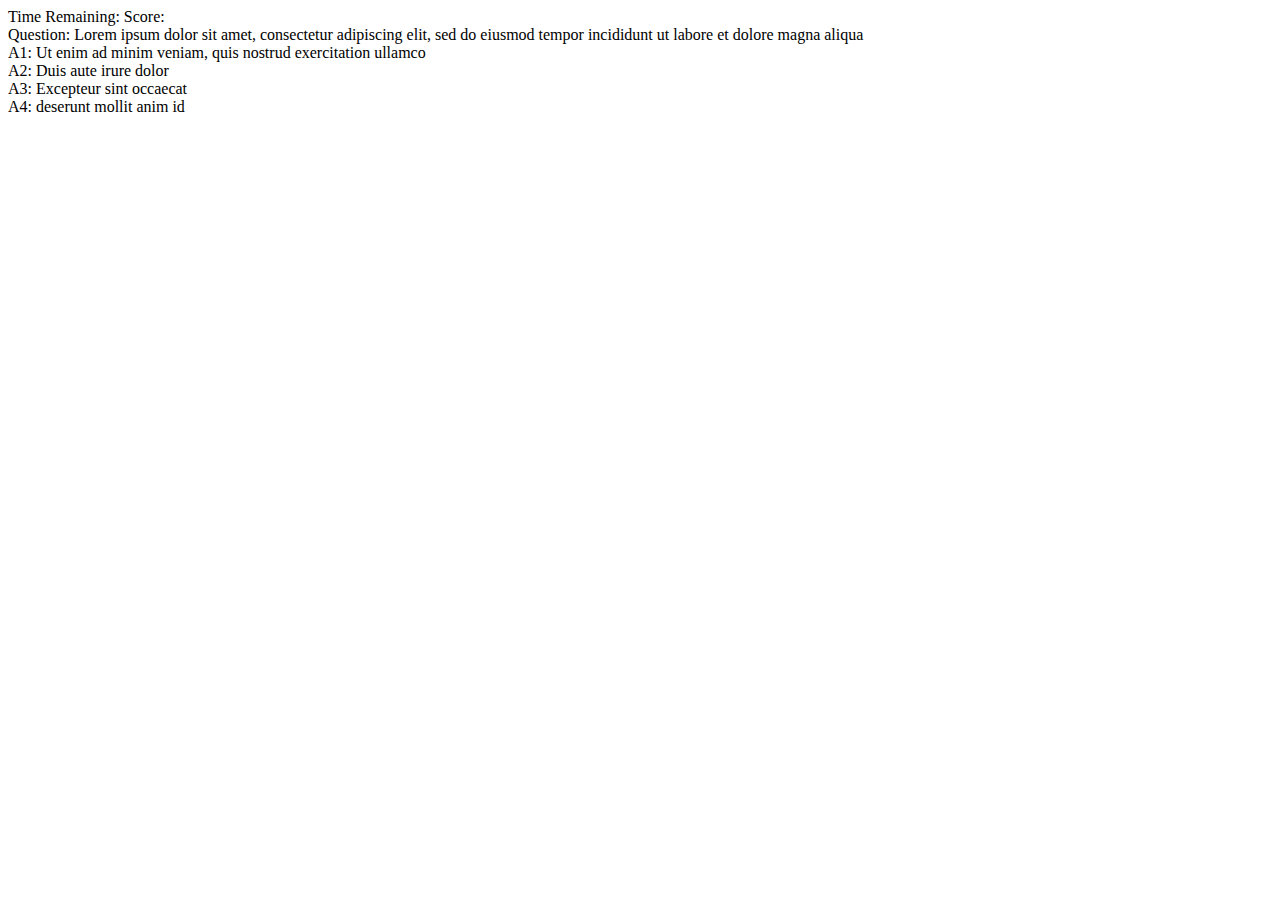
==== question.html @ 9497655c "commit prevideo" ====
<!DOCTYPE html>
<html lang="en">
<head>
    <meta charset="UTF-8">
    <meta http-equiv="X-UA-Compatible" content="IE=edge">
    <meta name="viewport" content="width=device-width, initial-scale=1.0">
    <title>Question Page</title>
    <link rel="stylesheet" href="style.css">
    <script>
        var countDownTimer;
        var timerInterval;
        var arrayofQuestions = []
        const maxTime = 5 * 6; // time is in seconds 
        function setCountDownTimer() {
            countDownTimer = maxTime;
        }

        //when user clicks begin, timer starts
        //start timer
        let timerInterval = setInterval(updateTimer, 1000);
        function updateTimer() {
            countDownTimer = countDownTimer - 1;
        }

        //question is asked
        function SetupQuestions() {
            let question1 = {
                id: "quest0",
                question: "To select elements with a specific class: ",
                answer1: " write a semicolon (;) character, followed by the class name",
                answer2: " write a period (.) character, followed by the class name", 
                answer3: " write a period (.) character",
                answer4: " write a common (,) character",
            }
        }

        arrayofQuestions.push(question1);
        arrayofQuestions.push(question2);

        function nextQuestion() {
            for(let i = 0; 1<arrayofQuestions.length; i++) {

            }
        }

        function showQuestion(questionindex) {
            let questionSection = document.getElementId('question');
            let newQuestion = document.createElement('div');
            newQuestion.id = arrayofQuestions[questionindex].id;
            newQuestion.innerText = arrayofQuestions[questionindex].question
        }

        //if question is correct next question
        //if question is incorrect time penalty
        //if question is correct show points and then go to next question
        //once all questions have been answered give options to save score or exit
        //if user chooses to save score, show scoreboad

    </script>
</head> 
<body>
    <div class="header">
        <span style="text-align: left">Time Remaining:</span>
        <span style="text-align: right">Score:</span>
    </div>


    <div id="question">
        <div>Question: Lorem ipsum dolor sit amet, consectetur
            adipiscing elit, sed do eiusmod tempor incididunt ut labore et
            dolore magna aliqua</div>
        <div id="answer1">A1: Ut enim ad minim veniam, quis nostrud exercitation ullamco</div>
        <div id="answer2">A2: Duis aute irure dolor</div>
        <div id="answer3">A3: Excepteur sint occaecat</div>
        <div id="answer4">A4: deserunt mollit anim id</div>




    </div>

    <!-- 
    <div class="">
    <p>Question: Lorem ipsum dolor sit amet, consectetur
adipiscing elit, sed do eiusmod tempor incididunt ut labore et
dolore magna aliqua</p>
    </div> 
    -->
    
    

</body>
</html>
---- style.css ----
.welcome {
    border: 1px solid black;
    font-family:Verdana, Geneva, Tahoma, sans-serif;
    flex-direction: column;
    padding: 25px;
    height: 250px;
    width: 250px;
    margin: auto;
    margin-top: 150px;
    text-align: center;
    box-sizing: content-box;
    position: relative;
}

.center{
    display: flex;
    justify-content: center;
    align-items: center;

    
}

p{
    padding: 20px;
}

#btnBegin{
    padding: 20px 30px;  
}
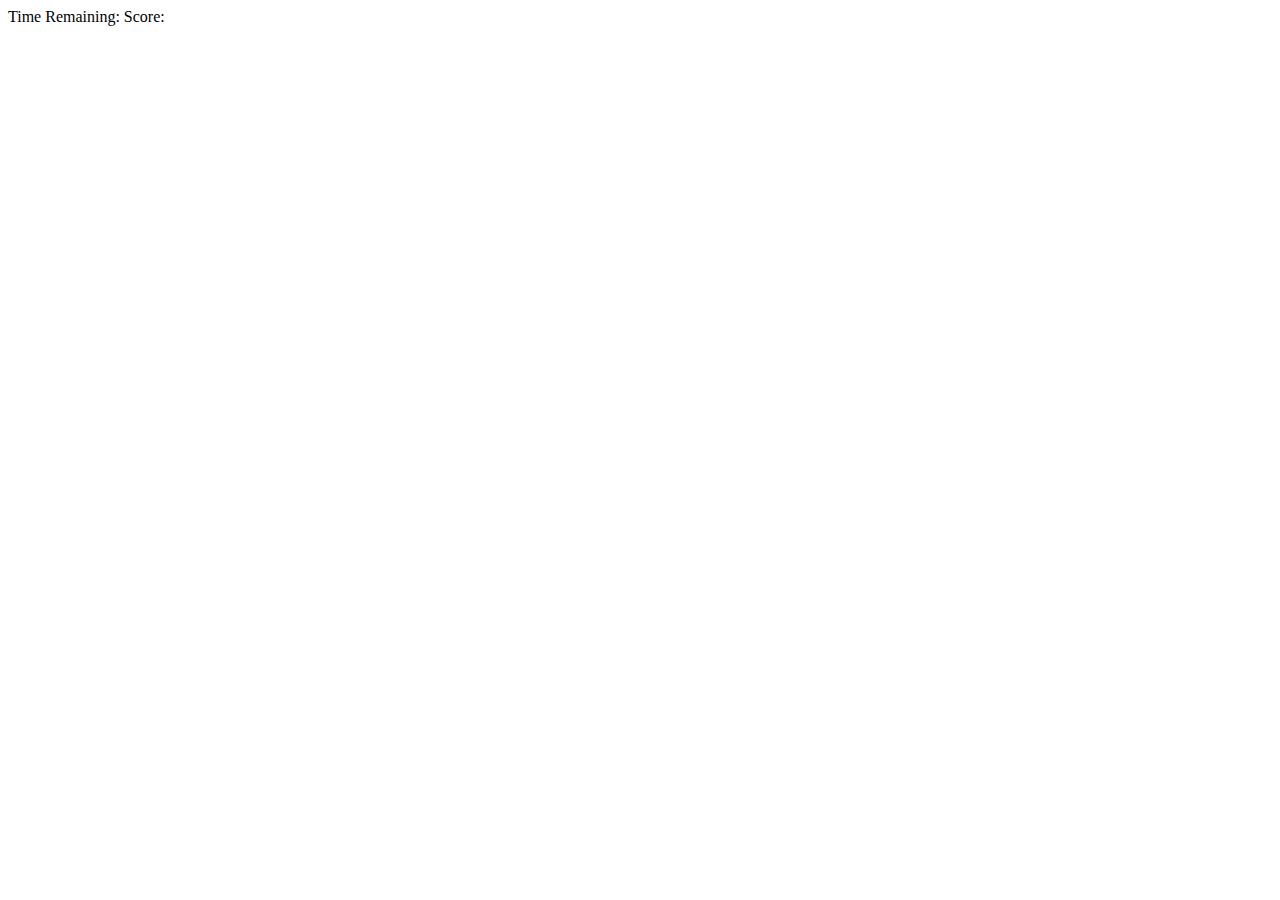
==== commit 9d0b1d50: "after class" ====
--- a/question.html
+++ b/question.html
@@ -6,11 +6,12 @@
     <meta name="viewport" content="width=device-width, initial-scale=1.0">
     <title>Question Page</title>
     <link rel="stylesheet" href="style.css">
-    <script>
+    <script src="index.js"></script>
+   <!-- <script>
         var countDownTimer;
         var timerInterval;
-        var arrayofQuestions = []
-        const maxTime = 5 * 6; // time is in seconds 
+        var arrayofQuestions = [];
+        const maxTime = 5 * 60; // time is in seconds 
         function setCountDownTimer() {
             countDownTimer = maxTime;
         }
@@ -24,6 +25,7 @@
 
         //question is asked
         function SetupQuestions() {
+            console.log("SetupQuestions started");
             let question1 = {
                 id: "quest0",
                 question: "To select elements with a specific class: ",
@@ -31,32 +33,43 @@
                 answer2: " write a period (.) character, followed by the class name", 
                 answer3: " write a period (.) character",
                 answer4: " write a common (,) character",
-            }
+                correctAnswer: 2
+            };
+
+            let question2 = {
+                id: "quest1",
+                question: "In CSS, a color can be specified using a predefined color name",
+                answer1: " yes",
+                answer2: " no",
+                answer3: null,
+                answer4: null, 
+                correctAnswer: 1
+            };
+
+            arrayofQuestions.push(question1);
+            arrayofQuestions.push(question2);
+
+            console.log("SetupQuestions arrayofQuestions: ", arrayofQuestions);
+
         }
-
-        arrayofQuestions.push(question1);
-        arrayofQuestions.push(question2);
 
         function nextQuestion() {
             for(let i = 0; 1<arrayofQuestions.length; i++) {
-
-            }
-        }
+        };
 
         function showQuestion(questionindex) {
             let questionSection = document.getElementId('question');
             let newQuestion = document.createElement('div');
             newQuestion.id = arrayofQuestions[questionindex].id;
-            newQuestion.innerText = arrayofQuestions[questionindex].question
+            newQuestion.innerText = arrayofQuestions[questionindex].question;
         }
 
         //if question is correct next question
         //if question is incorrect time penalty
-        //if question is correct show points and then go to next question
+        //if answer is correct show points and then go to next question
         //once all questions have been answered give options to save score or exit
         //if user chooses to save score, show scoreboad
-
-    </script>
+    </script> -->
 </head> 
 <body>
     <div class="header">
@@ -66,28 +79,15 @@
 
 
     <div id="question">
+        <!---
         <div>Question: Lorem ipsum dolor sit amet, consectetur
             adipiscing elit, sed do eiusmod tempor incididunt ut labore et
             dolore magna aliqua</div>
         <div id="answer1">A1: Ut enim ad minim veniam, quis nostrud exercitation ullamco</div>
         <div id="answer2">A2: Duis aute irure dolor</div>
         <div id="answer3">A3: Excepteur sint occaecat</div>
-        <div id="answer4">A4: deserunt mollit anim id</div>
-
-
-
-
+        <div id="answer4">A4: deserunt mollit anim id</div> -->
     </div>
-
-    <!-- 
-    <div class="">
-    <p>Question: Lorem ipsum dolor sit amet, consectetur
-adipiscing elit, sed do eiusmod tempor incididunt ut labore et
-dolore magna aliqua</p>
-    </div> 
-    -->
     
-    
-
 </body>
 </html>--- a/style.css
+++ b/style.css
@@ -16,8 +16,6 @@
     display: flex;
     justify-content: center;
     align-items: center;
-
-    
 }
 
 p{
@@ -26,4 +24,22 @@
 
 #btnBegin{
     padding: 20px 30px;  
+}
+
+.hide {
+    display: none;
+}
+
+.question {
+    color: black;
+}
+
+.answer {
+    color: blue;
+}
+
+div.answer:hover,
+div.answer:active {
+    color: white;
+    background-color: blue;
 }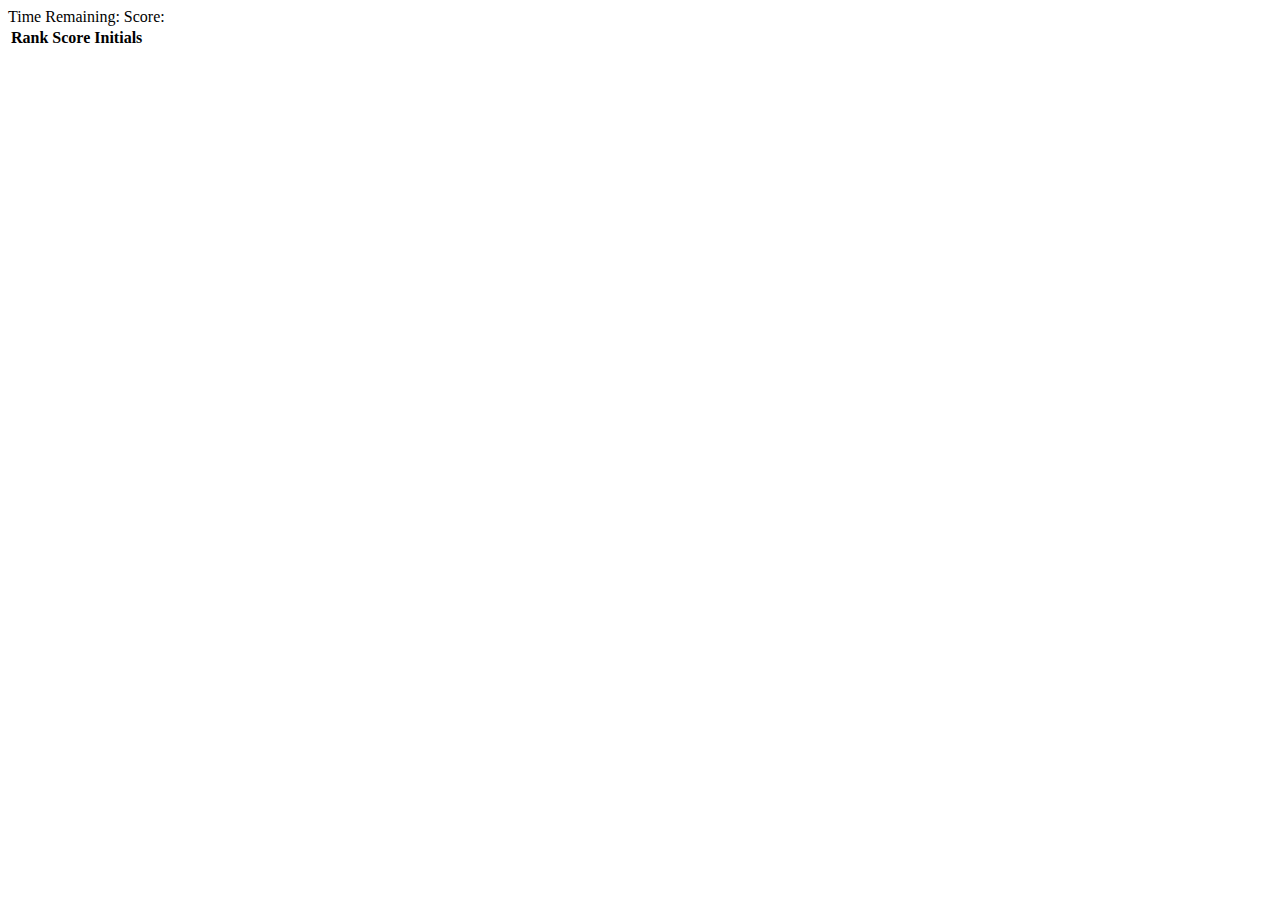
==== commit 7bf3ca88: "scoreboard" ====
--- a/question.html
+++ b/question.html
@@ -77,17 +77,54 @@
         <span style="text-align: right">Score:</span>
     </div>
 
-
-    <div id="question">
-        <!---
-        <div>Question: Lorem ipsum dolor sit amet, consectetur
-            adipiscing elit, sed do eiusmod tempor incididunt ut labore et
-            dolore magna aliqua</div>
-        <div id="answer1">A1: Ut enim ad minim veniam, quis nostrud exercitation ullamco</div>
-        <div id="answer2">A2: Duis aute irure dolor</div>
-        <div id="answer3">A3: Excepteur sint occaecat</div>
-        <div id="answer4">A4: deserunt mollit anim id</div> -->
+    <div>
+        <div id="question">
+         <!---
+            <div>Question: Lorem ipsum dolor sit amet, consectetur adipiscing elit, sed do eiusmod tempor incididunt ut labore et dolore magna aliqua</div>
+            <div id="answer1">A1: Ut enim ad minim veniam, quis nostrud exercitation ullamco</div>
+            <div id="answer2">A2: Duis aute irure dolor</div>
+            <div id="answer3">A3: Excepteur sint occaecat</div>
+            <div id="answer4">A4: deserunt mollit anim id</div> -->
+        </div>
     </div>
     
+    <table>
+    <tr>
+        <th>Rank</th>
+        <th>Score</th>
+        <th>Initials</th>
+      </tr>
+      <tr>
+        <th></th>
+        <td></td>
+        <td></td>
+      </tr>
+      <tr>
+        <th></th>
+        <td></td>
+        <td></td>
+      </tr>
+      <tr>
+        <th></th>
+        <td></td>
+        <td></td>
+      </tr>
+      <tr>
+        <td></td>
+        <td></td>
+        <td></td>
+      </tr>
+      <tr>
+        <td></td>
+        <td></td>
+        <td></td>
+      </tr>
+      <tr>
+        <td></td>
+        <td></td>
+        <td></td>
+      </tr>
+      </table>
+
 </body>
 </html>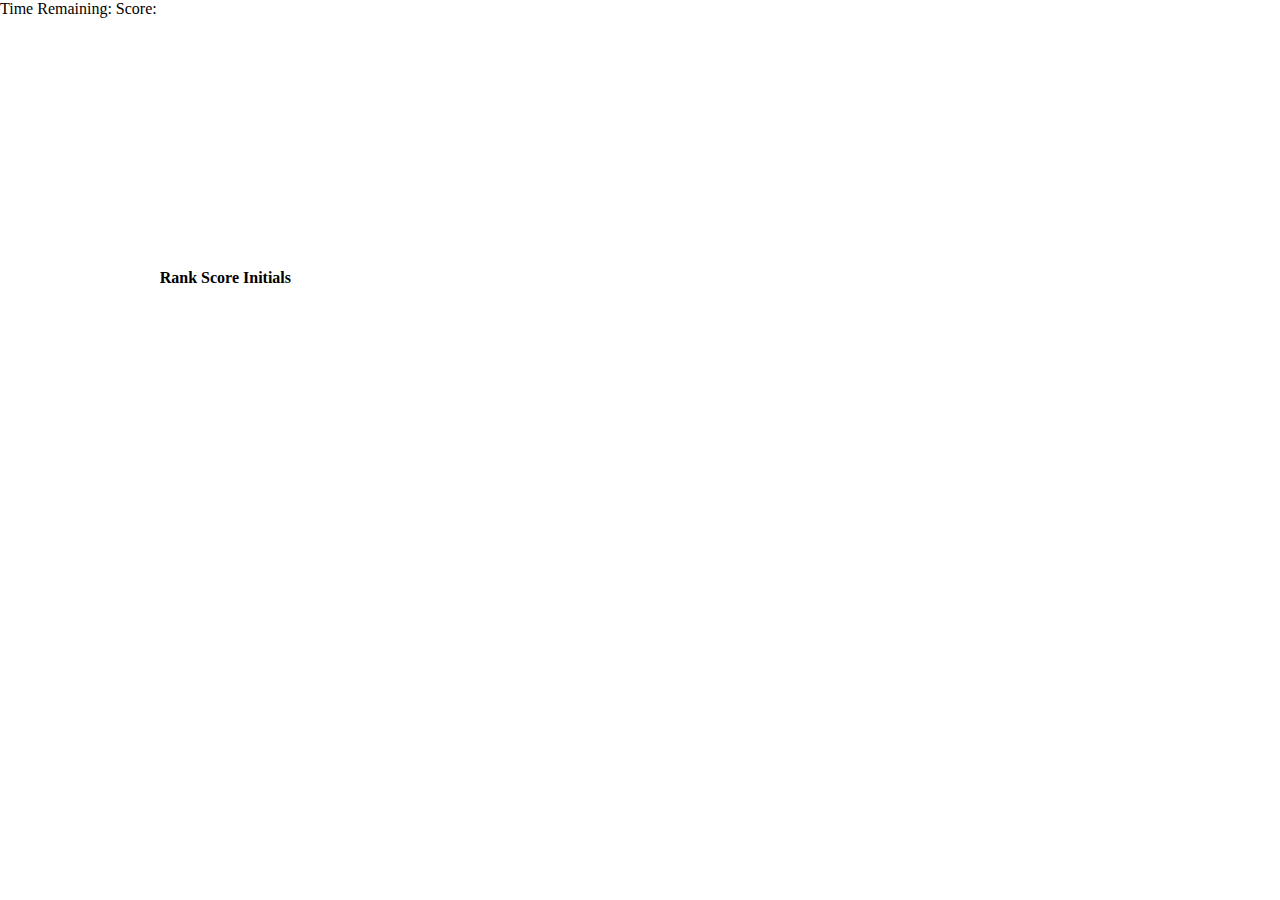
==== commit 80188c4e: "more updates" ====
--- a/question.html
+++ b/question.html
@@ -18,7 +18,7 @@
 
         //when user clicks begin, timer starts
         //start timer
-        let timerInterval = setInterval(updateTimer, 1000);
+        let timer = setInterval(updateTimer, 1000);
         function updateTimer() {
             countDownTimer = countDownTimer - 1;
         }
@@ -54,14 +54,16 @@
         }
 
         function nextQuestion() {
-            for(let i = 0; 1<arrayofQuestions.length; i++) {
-        };
+            for(let i = 0; i<arrayofQuestions.length; i++) {
+        }
+      }
 
         function showQuestion(questionindex) {
             let questionSection = document.getElementId('question');
             let newQuestion = document.createElement('div');
             newQuestion.id = arrayofQuestions[questionindex].id;
             newQuestion.innerText = arrayofQuestions[questionindex].question;
+            questionSection.appendChild()
         }
 
         //if question is correct next question
@@ -70,9 +72,10 @@
         //once all questions have been answered give options to save score or exit
         //if user chooses to save score, show scoreboad
     </script> -->
+
 </head> 
 <body>
-    <div class="header">
+    <div class="welcome">
         <span style="text-align: left">Time Remaining:</span>
         <span style="text-align: right">Score:</span>
     </div>
--- a/style.css
+++ b/style.css
@@ -1,33 +1,44 @@
-.welcome {
-    border: 1px solid black;
-    font-family:Verdana, Geneva, Tahoma, sans-serif;
-    flex-direction: column;
-    padding: 25px;
-    height: 250px;
-    width: 250px;
-    margin: auto;
-    margin-top: 150px;
-    text-align: center;
-    box-sizing: content-box;
-    position: relative;
+body,
+html {
+    height: 100%
 }
 
-.center{
+body {
     display: flex;
-    justify-content: center;
-    align-items: center;
+    margin: 0;
+    flex-direction: row;
 }
 
-p{
-    padding: 20px;
+.left {
+    width: 20%;
+    padding: 10px;
+    justify-items: right;
 }
 
-#btnBegin{
-    padding: 20px 30px;  
+.middle {
+    width: 60;
+    padding: 10px;
 }
 
-.hide {
-    display: none;
+.right {
+    width: 20%;
+    padding: 10px;
+}
+
+.row {
+    display: flex;
+    flex-direction: row;
+    align-items:center;
+}
+
+.questions {
+    border: 5px solid black;
+    padding: 10px;
+}
+
+.column {
+    display: flex;
+    flex-direction: column;
 }
 
 .question {
@@ -38,8 +49,27 @@
     color: blue;
 }
 
+.checked {
+    color: lightblue;
+    border: 2px;
+    border-color: black;
+}
+
 div.answer:hover,
 div.answer:active {
     color: white;
     background-color: blue;
+}
+
+.hide {
+    display: none;
+}
+
+.center {
+    position: absolute;
+    left: 50%;
+    top: 50%;
+    transform: translate(-50%, -50%);
+    border: 5px solid black;
+    padding: 10px;
 }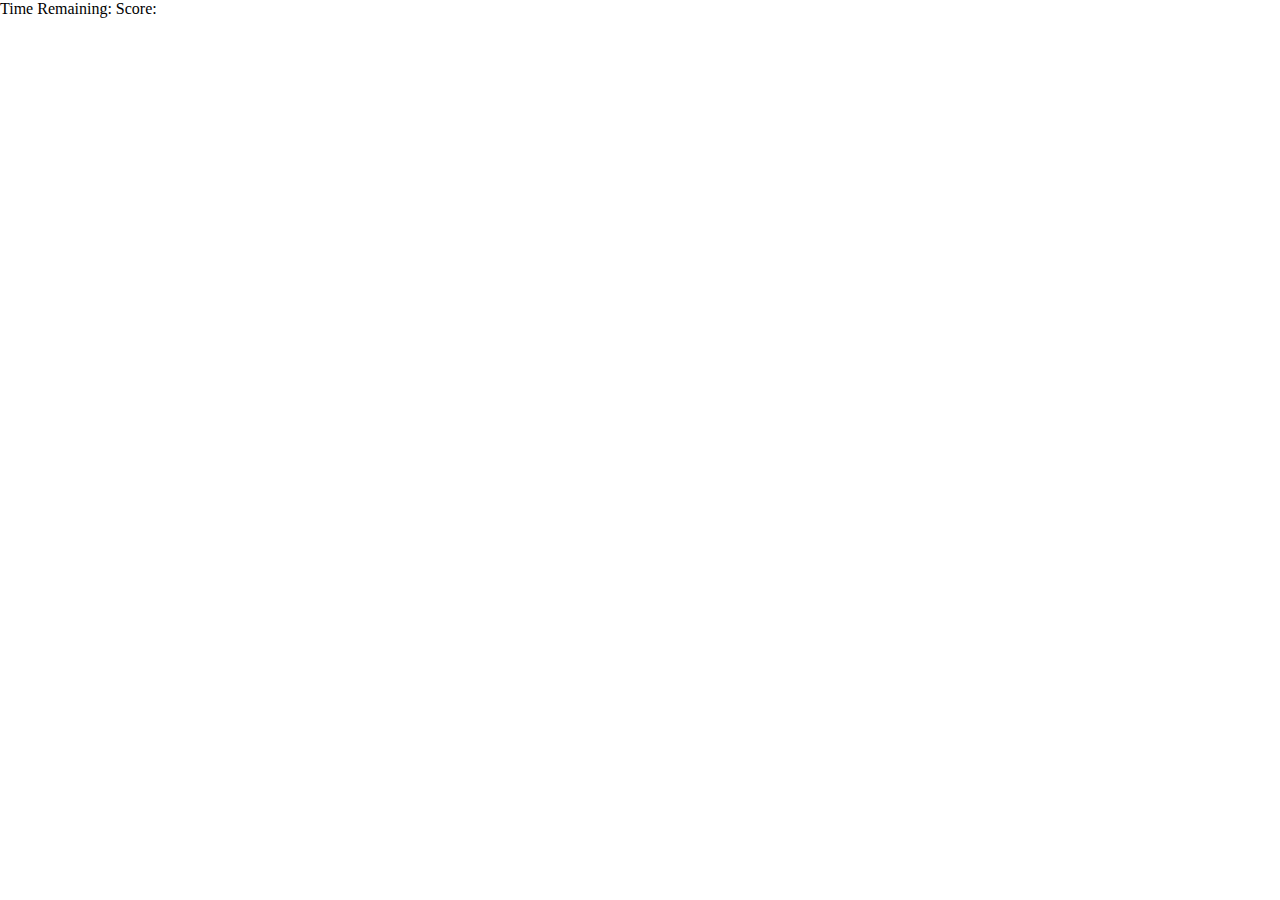
==== commit 3845f657: "updates" ====
--- a/question.html
+++ b/question.html
@@ -32,7 +32,7 @@
                 answer1: " write a semicolon (;) character, followed by the class name",
                 answer2: " write a period (.) character, followed by the class name", 
                 answer3: " write a period (.) character",
-                answer4: " write a common (,) character",
+                answer4: " write a comma (,) character",
                 correctAnswer: 2
             };
 
@@ -91,43 +91,5 @@
         </div>
     </div>
     
-    <table>
-    <tr>
-        <th>Rank</th>
-        <th>Score</th>
-        <th>Initials</th>
-      </tr>
-      <tr>
-        <th></th>
-        <td></td>
-        <td></td>
-      </tr>
-      <tr>
-        <th></th>
-        <td></td>
-        <td></td>
-      </tr>
-      <tr>
-        <th></th>
-        <td></td>
-        <td></td>
-      </tr>
-      <tr>
-        <td></td>
-        <td></td>
-        <td></td>
-      </tr>
-      <tr>
-        <td></td>
-        <td></td>
-        <td></td>
-      </tr>
-      <tr>
-        <td></td>
-        <td></td>
-        <td></td>
-      </tr>
-      </table>
-
 </body>
 </html>